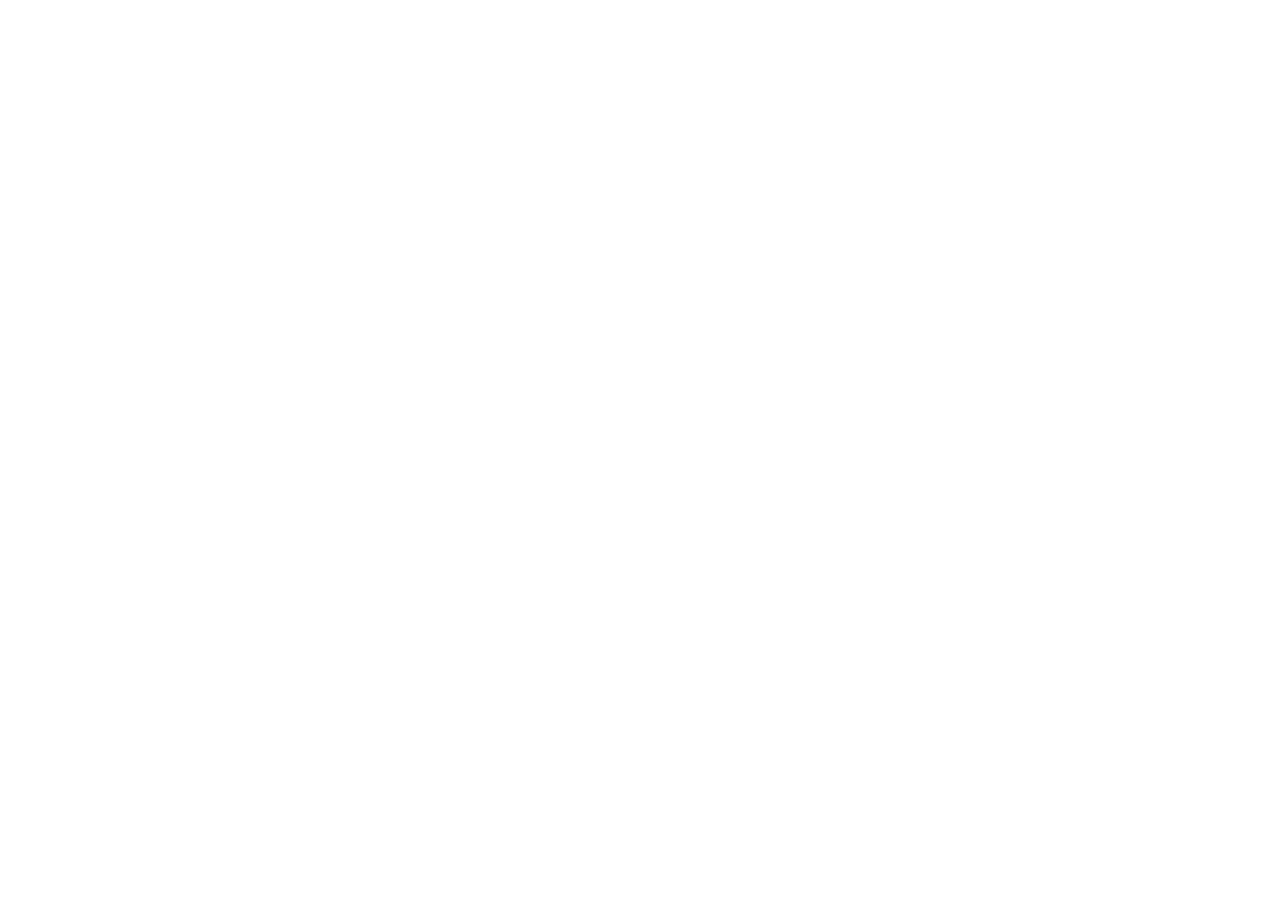
==== Responsive_Portfolio/index.html @ 0edde764 "Add files via upload" ====
<!DOCTYPE html>
<html lang="en">
<head>
    <meta charset="UTF-8">
    <meta name="viewport" content="width=device-width, initial-scale=1.0">
    <meta http-equiv="X-UA-Compatible" content="ie=edge">
    <title>Document</title>
</head>
<body>
    
</body>
</html>
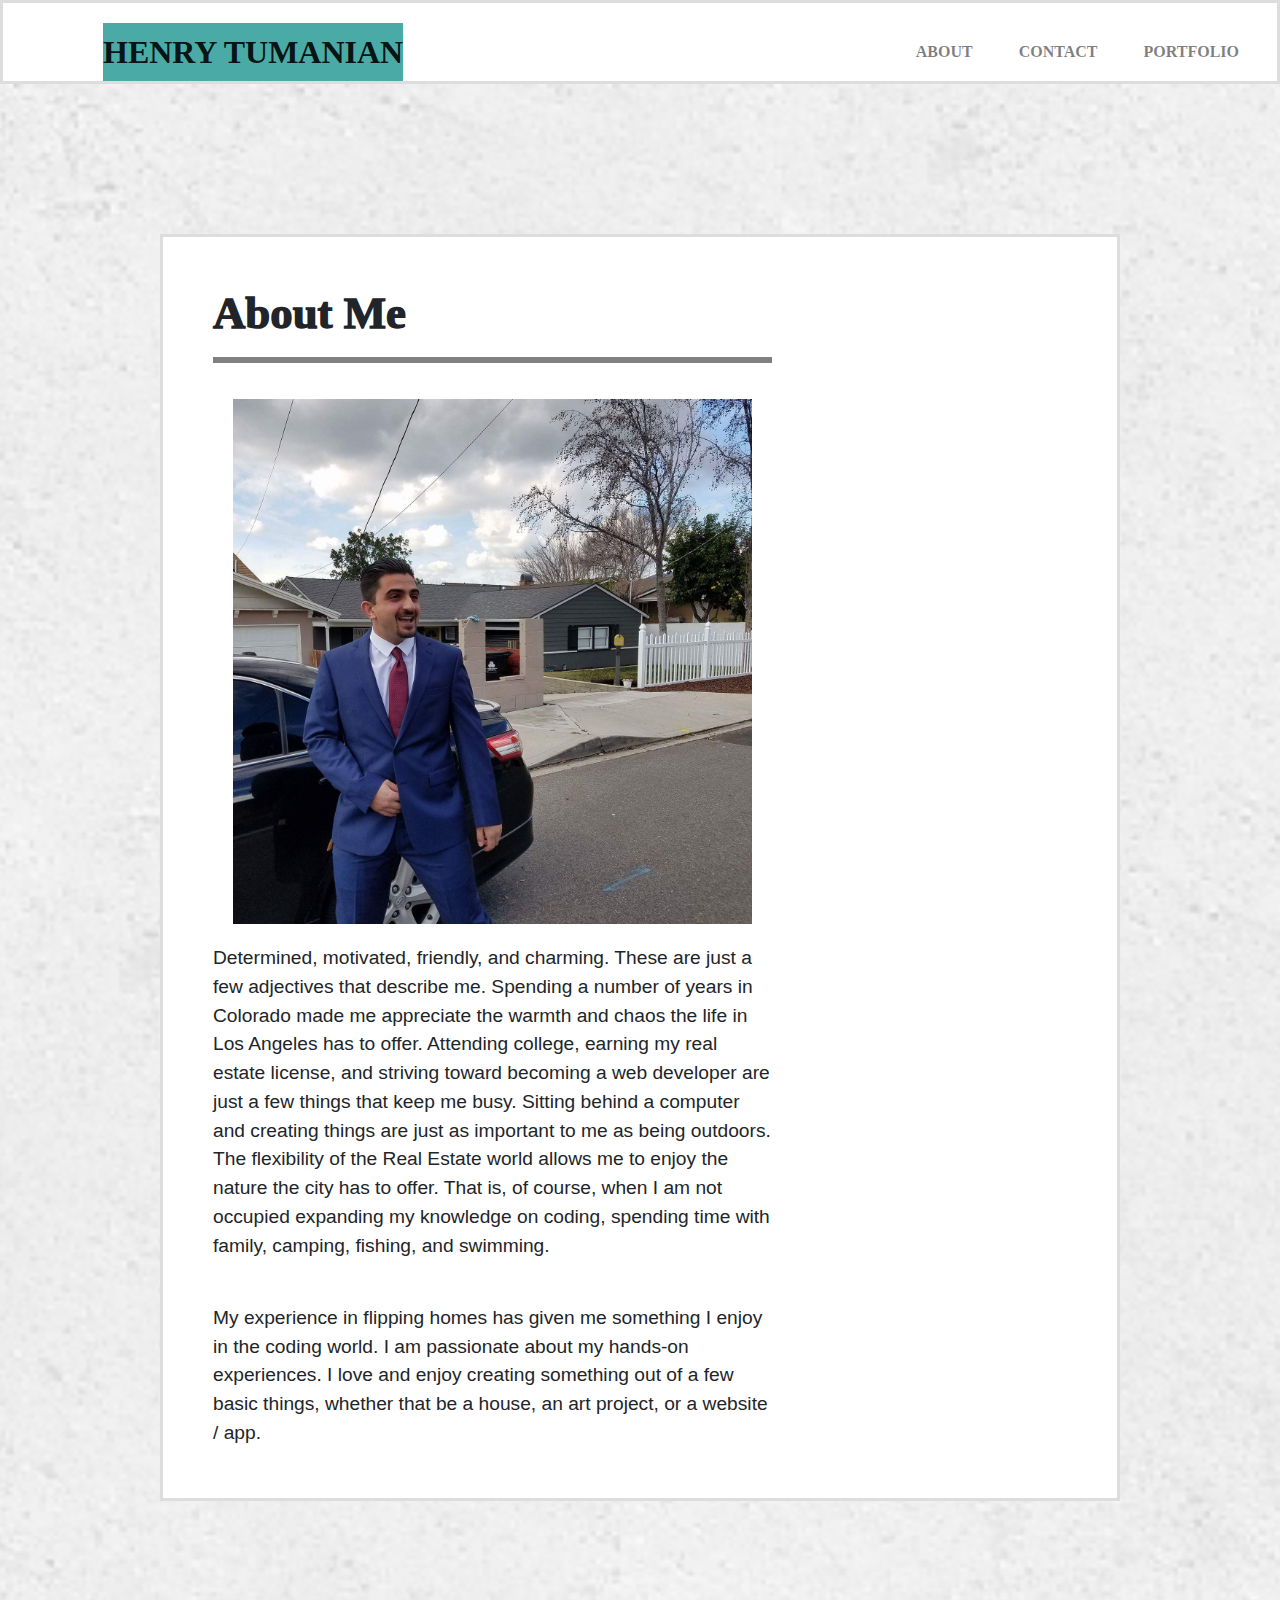
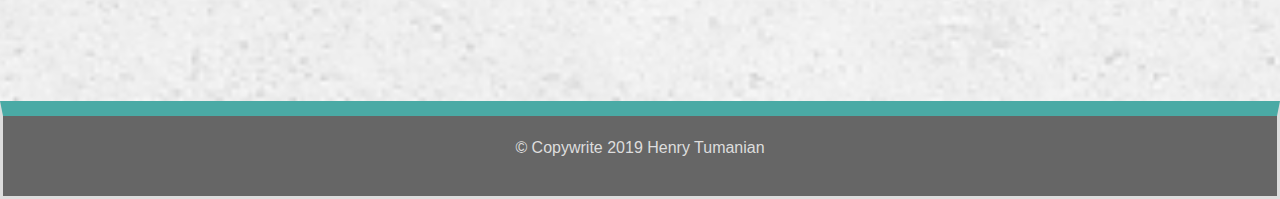
==== commit 37f90f14: "Add files via upload" ====
--- a/Responsive_Portfolio/index.html
+++ b/Responsive_Portfolio/index.html
@@ -1,12 +1,83 @@
 <!DOCTYPE html>
 <html lang="en">
+
 <head>
     <meta charset="UTF-8">
     <meta name="viewport" content="width=device-width, initial-scale=1.0">
     <meta http-equiv="X-UA-Compatible" content="ie=edge">
-    <title>Document</title>
+    <link rel="stylesheet" href="https://stackpath.bootstrapcdn.com/bootstrap/4.3.1/css/bootstrap.min.css"
+        integrity="sha384-ggOyR0iXCbMQv3Xipma34MD+dH/1fQ784/j6cY/iJTQUOhcWr7x9JvoRxT2MZw1T" crossorigin="anonymous">
+    <link rel="stylesheet" href="style.css">
+    <title>My Portfolio</title>
 </head>
+
 <body>
-    
+    <header>
+        <div class="contanier1">
+            <nav class="navbar navbar-expand-sm navbar-light p-0">
+                <a class="navbar-brand" href="#">Henry Tumanian</a>
+                <div class="collapse navbar-collapse" id="navbarSupportedContent">
+                    <ul class="navbar-nav ml-lg-auto">
+                        <li class="nav-item">
+                            <a class="nav-link" href="index.html">About</a>
+                        </li>
+                        <li class="nav-item">
+                            <a class="nav-link" href="contact.html">Contact</a>
+                        </li>
+                        <li class="nav-item">
+                            <a class="nav-link" href="portfolio.html">Portfolio</a>
+                        </li>
+                    </ul>
+                </div>
+            </nav>
+        </div>
+    </header>
+    <section class="banner background-image">
+        <div class="container">
+            <div class="row">
+                <div class="col-xs-12 col-sm-6 col-lg-8">
+                    <h2>About Me</h2>
+                    <hr class="thick-break">
+                    <div class="matt">
+                        <img src="../Responsive_Portfolio/assets/images/Portfolio-pic.jpg" alt="My Picture"
+                        class="img-fluid image-thumbnail">
+                    </div>
+
+                    <p> Determined, motivated, friendly, and charming. These are just a few
+                        adjectives that describe me. Spending a number of years in Colorado made me
+                        appreciate the warmth and chaos the life in Los Angeles has to offer. Attending
+                        college, earning my real estate license, and striving toward becoming a web
+                        developer are just a few things that keep me busy. Sitting behind a computer and
+                        creating things are just as important to me as being outdoors. The flexibility of the
+                        Real Estate world allows me to enjoy the nature the city has to offer. That is, of
+                        course, when I am not occupied expanding my knowledge on coding, spending time
+                        with family, camping, fishing, and swimming.
+                    </p>
+                    <br>
+                    <p> My experience in flipping homes has given me something I enjoy in the
+                        coding world. I am passionate about my hands-on experiences. I love and enjoy
+                        creating something out of a few basic things, whether that be a house, an art project,
+                        or a website / app.
+                    </p>
+                </div>
+            </div>
+        </div>
+    </section>
+    <div class="container-fluid-footer">
+        <nav id="footing" class="navbar navbar-default navbar-fixed-bottom justify-content-center ">
+            <p style="text-align: center">&copy; Copywrite 2019 Henry Tumanian</p>
+        </nav>
+    </div>
+
+    <script src="https://code.jquery.com/jquery-3.3.1.slim.min.js"
+        integrity="sha384-q8i/X+965DzO0rT7abK41JStQIAqVgRVzpbzo5smXKp4YfRvH+8abtTE1Pi6jizo"
+        crossorigin="anonymous"></script>
+    <script src="https://cdnjs.cloudflare.com/ajax/libs/popper.js/1.14.7/umd/popper.min.js"
+        integrity="sha384-UO2eT0CpHqdSJQ6hJty5KVphtPhzWj9WO1clHTMGa3JDZwrnQq4sF86dIHNDz0W1"
+        crossorigin="anonymous"></script>
+    <script src="https://stackpath.bootstrapcdn.com/bootstrap/4.3.1/js/bootstrap.min.js"
+        integrity="sha384-JjSmVgyd0p3pXB1rRibZUAYoIIy6OrQ6VrjIEaFf/nJGzIxFDsf4x0xIM+B07jRM"
+        crossorigin="anonymous"></script>
 </body>
+
 </html>--- a/Responsive_Portfolio/style.css
+++ b/Responsive_Portfolio/style.css
@@ -0,0 +1,95 @@
+.background-image {
+    background-image: url(../Responsive_Portfolio/assets/images/concrete_seamless.png);
+}
+.matt {
+    float: left;
+    clear: both;
+}
+.container {
+    border-style: solid;
+    border-color: #dddddd;
+    background-color: #ffffff;
+    margin-top: -100px;
+    max-width: 960px;
+    padding: 50px;
+}
+header {
+    border-color: #dddddd;
+    border-style: solid;
+    /* max-width: 960px; */
+    position: relative;
+    font-family: 'Georgia', Times, 'Times New Roman', serif;
+}
+.navbar {
+    padding: 20px 0;
+    background-color:#ffffff;
+}
+/* For hr line break */
+.thick-break {
+    border: solid;
+    color: gray;
+}
+#footing {
+    background-color: #666666;
+    color: #dddddd;
+    border-top-color: #4aaaa5;
+    border-style: solid;
+    border-top-width: 15px;
+}
+.navbar-brand {
+    font-weight: 800;
+    font-size: 2em;
+    color: #777777;
+    text-transform: uppercase;
+    background-color: #4aaaa5;
+    margin-left: 100px;
+    margin-top: 20px;
+}
+.nav-item {
+    font-weight: 800;
+    text-transform: uppercase;
+    padding-right: 30px;
+    padding-top: 20px;
+}
+.banner {
+    position: relative;
+    min-height: 100vh;
+    background-size: cover;
+    background-position: center;
+    padding: 250px 0 200px;
+}
+.banner h2 {
+    margin: 0;
+    padding: 0;
+    font-size: 2.8em;
+    font-weight: 1000;
+    font-family: Georgia, 'Times New Roman', Times, serif;
+}
+.banner p {
+    margin: 1em 0 0;
+    padding: 0;
+    font-size: 1.2em;
+    font-weight: 450;
+    line-height: 1.5em;
+    font-family: 'Arial', 'Helvetica Neue', Helvetica, sans-serif;
+}
+
+/* Portfolio Page */
+.img-fluid {
+    padding: 20px;
+}
+
+.carousel-caption {
+    background-color: #4aaaa5;
+    margin-bottom: -20px;
+    padding-top: 0px;
+    width: 100%;
+    margin-left: -50px;
+}
+
+/* @media screen and (max-width: 640px) {
+    .navbar {
+        color: red;
+    }
+
+} */